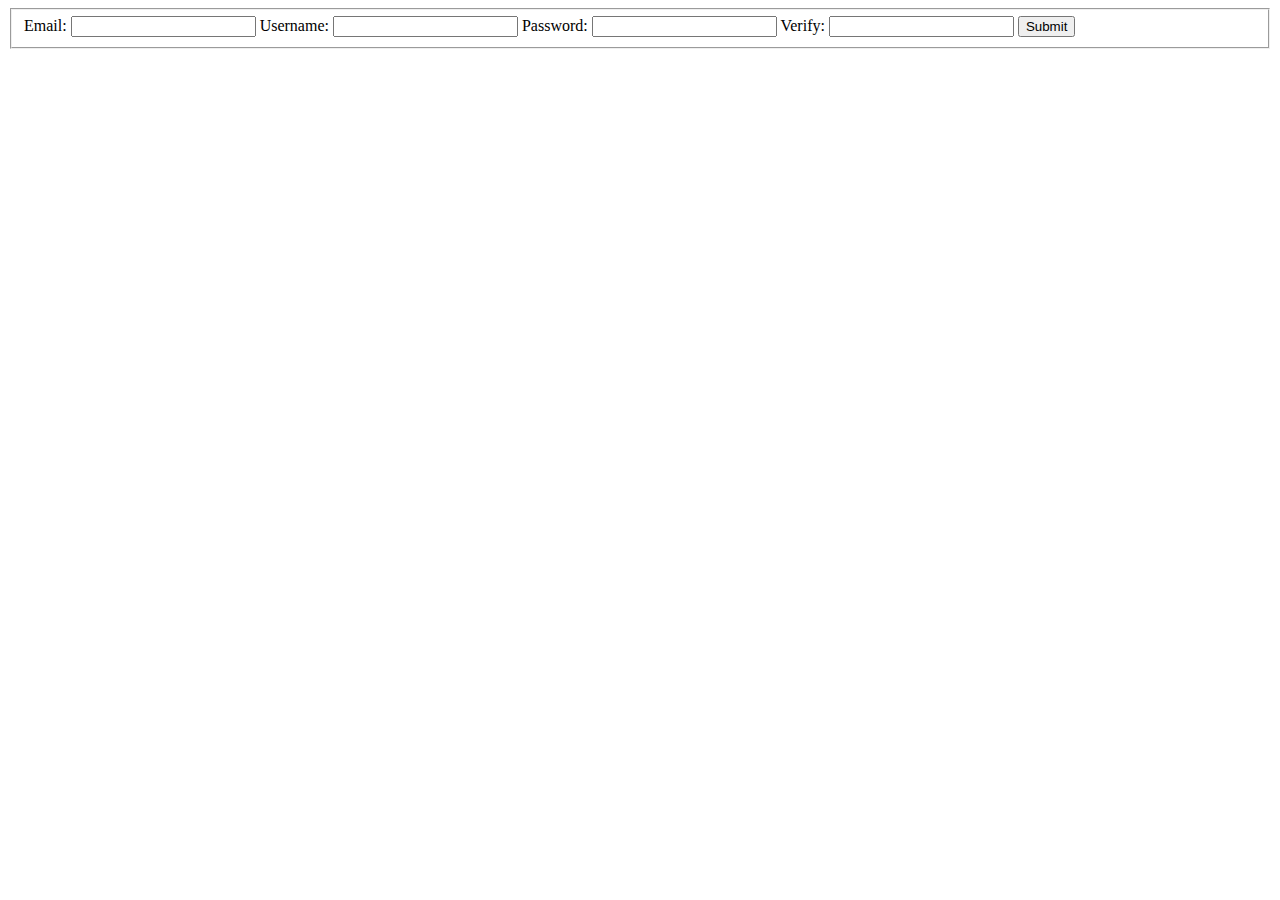
==== src/main/resources/templates/user/add.html @ 24fd295c "Added updates to code." ====
<!DOCTYPE html>
<html lang="en" xmlns:th="https://www.thymeleaf.org">
<head>
    <meta charset="UTF-8"/>
    <title>Title</title>
</head>
<body>
<fieldset>
    <form method="post" action="/user">
        <label th:for="email">Email: </label>
        <input type="email" name="email" id="email" th:value="${email}" />
        <label th:for="username">Username: </label>
        <input type="text" name="userName" id="username" th:value="${username}" />
        <label th:for="password">Password: </label>
        <input type="password" name="password" id="password" />
        <label th:for="verify">Verify: </label>
        <input type="password" name="verify" id="verify" />
        <span th:text="${error} ? 'Passwords must match'"></span>
        <input type="submit" value="Submit" />
    </form>
</fieldset>

</body>
</html>
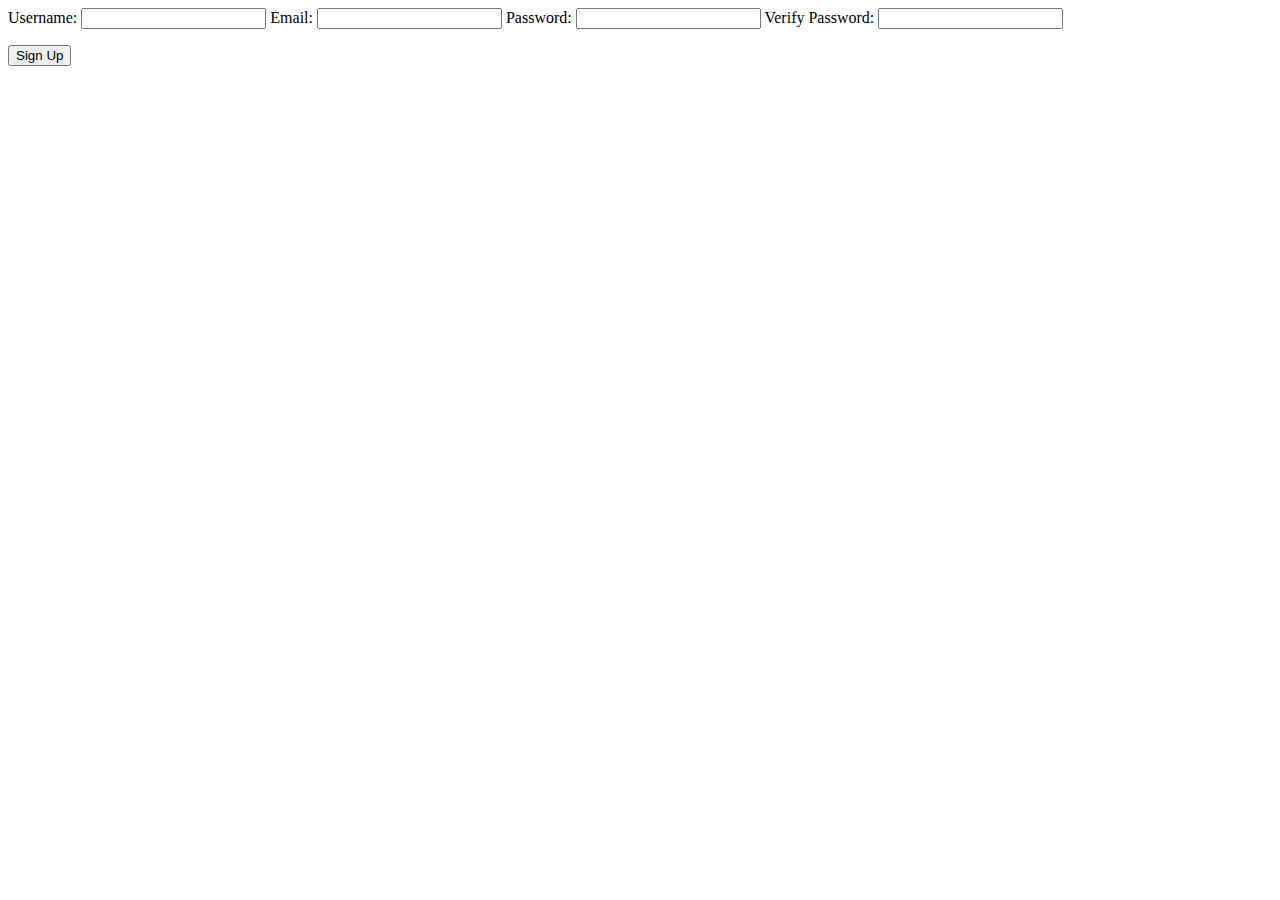
==== commit d89f5ce0: "Added updates to code." ====
--- a/src/main/resources/templates/user/add.html
+++ b/src/main/resources/templates/user/add.html
@@ -1,24 +1,36 @@
 <!DOCTYPE html>
-<html lang="en" xmlns:th="https://www.thymeleaf.org">
+<html lang="en" xmlns:th = "http://www.thymeleaf.org/">
 <head>
-    <meta charset="UTF-8"/>
-    <title>Title</title>
+    <meta charset="UTF-8">
+    <link href="../static/css/styles.css" th:href="@{/css/styles.css}" rel="stylesheet" />
+    <title>Sign Up</title>
 </head>
 <body>
-<fieldset>
-    <form method="post" action="/user">
-        <label th:for="email">Email: </label>
-        <input type="email" name="email" id="email" th:value="${email}" />
-        <label th:for="username">Username: </label>
-        <input type="text" name="userName" id="username" th:value="${username}" />
-        <label th:for="password">Password: </label>
-        <input type="password" name="password" id="password" />
-        <label th:for="verify">Verify: </label>
-        <input type="password" name="verify" id="verify" />
-        <span th:text="${error} ? 'Passwords must match'"></span>
-        <input type="submit" value="Submit" />
+    <form method = 'post' th:action="@{/user}">
+        <label>
+            Username:
+            <input th:field="username" th:value="${user.username}">
+        </label>
+
+        <label>
+            Email:
+            <input th:field="email" th:value="${user.email}">
+        </label>
+
+        <label>
+            Password:
+            <input type = 'password' name = 'password'>
+        </label>
+
+        <label>
+            Verify Password:
+            <input type = 'password' name = 'verify'>
+        </label>
+
+        <p th:text="${error}"></p>
+
+        <input type = 'submit' value = 'Sign Up'>
     </form>
-</fieldset>
 
 </body>
 </html>